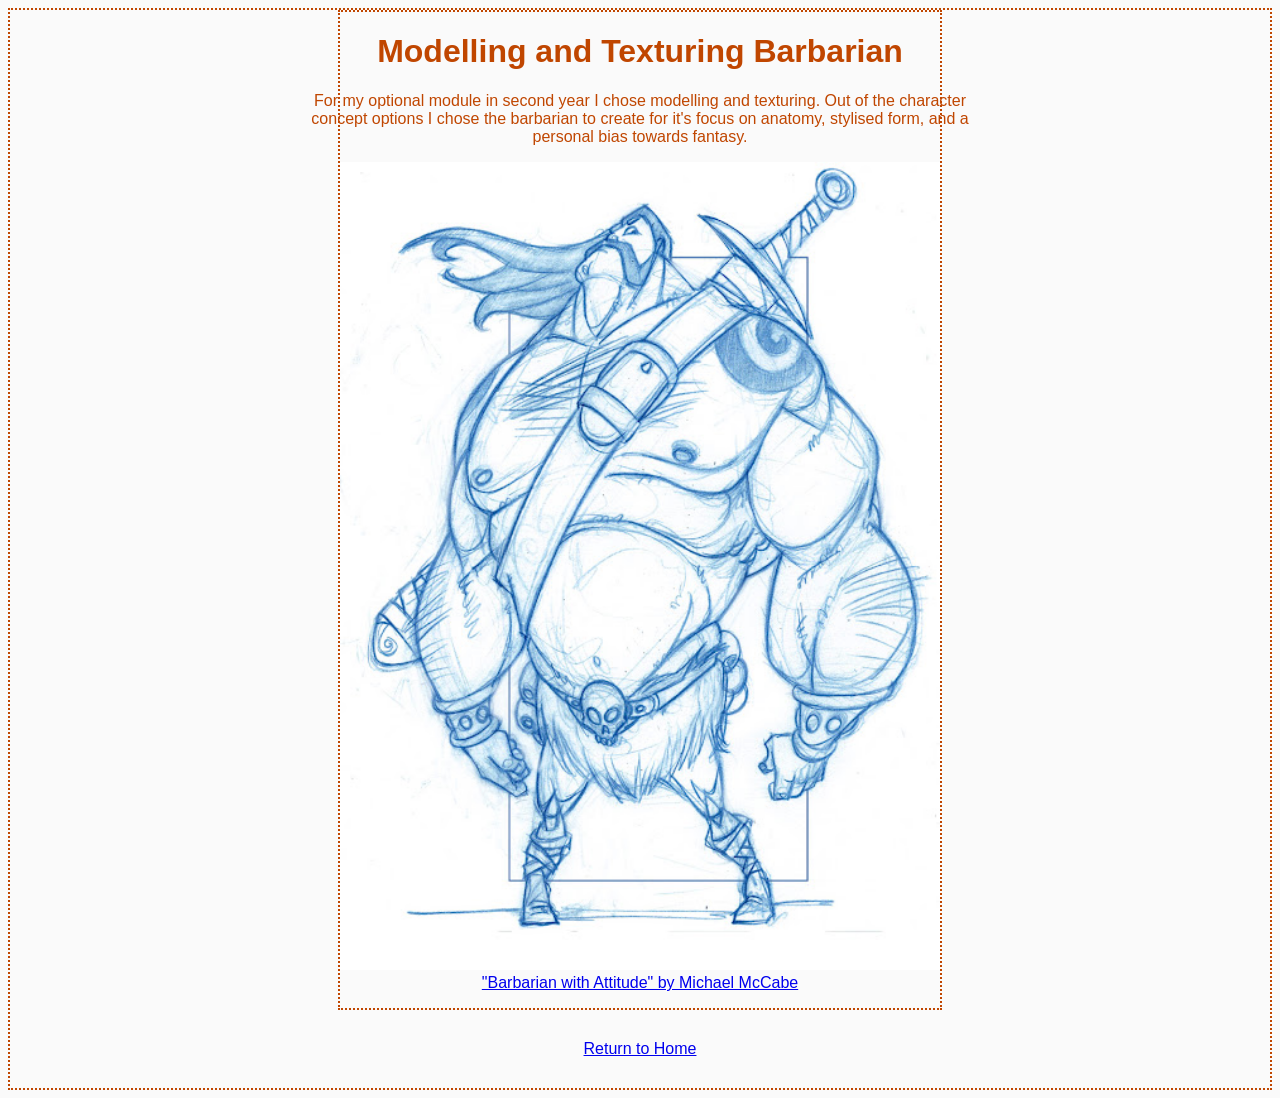
==== barbarian/barbarian.html @ b12afb91 "actual initial commit stupid github windows desktop makes folder stupid" ====
<!DOCTYPE html>
<html>

<head>
    <link rel="stylesheet" href="/lewisstyle.css">
    <title>Barbarian</title>
</head>

<body>
    <div class="center">
        <div class="post-container center">
            <h1>Modelling and Texturing Barbarian</h1>
            <div>
                For my optional module in second year I chose modelling and texturing. 
                Out of the character concept options I chose the barbarian to create for it's focus on anatomy, stylised form, and a personal bias towards fantasy.
                <figure>
                    <img src="barbarian.jpg" width="600px">
                    <figcaption><a href="https://michael-mccabe.blogspot.com/2012/11/barbarian-with-attitude.html">"Barbarian with Attitude" by Michael McCabe</a></figcaption>
                </figure>
            </div>

        </div>

        <a href = "index.html" style='margin-top:30px;margin-bottom:30px'> Return to Home</a>
    </div>
</body>
---- lewisstyle.css ----
:root {
    /* size of the square image links */
    --link-img-size:100px;
    --first-color: rgb(192, 70, 0);
    --second-color: #fafafa;
}

.square-link-images {
    /* sets size to use same length */
    width: var(--link-img-size);
    height: var(--link-img-size);
    /* crops excess image area to size */
    object-fit:cover;
    fill: var(--first-color)
}

.center {
    display:flex;
    align-items:center;
    justify-content: center;
    text-align: center;
    flex-direction: column;
    /* temporary border for testing */
    border: 2px dotted var(--first-color)
}

.post-container{
    max-width: 600px;
    width: fit-content;
    overflow-wrap: break-word;
}

/* applies to whole document */
html {
    color: var(--first-color);
    background-color: var(--second-color);
    font-family: 'Trebuchet MS', 'Lucida Sans Unicode', 'Lucida Grande', 'Lucida Sans', Arial, sans-serif;
}

hr{
    border-style: solid;
    color: var(--first-color);
}

/* hovering over stuff */
a:hover{
    background-color:rgb(20, 20, 22);
}







/* classes examples */
img.stinkydawg {
    border-radius: 20px;
}

img.fidjaos {
    margin-left: 50px;
}

div.poop {
    border: solid 5px green;
    margin: 20px;
    display: inline-block;
    background-color: brown;
}

.piss {
    margin: 20px;
    background-color: yellow;
    width: 200px;
    height: 200px;
}
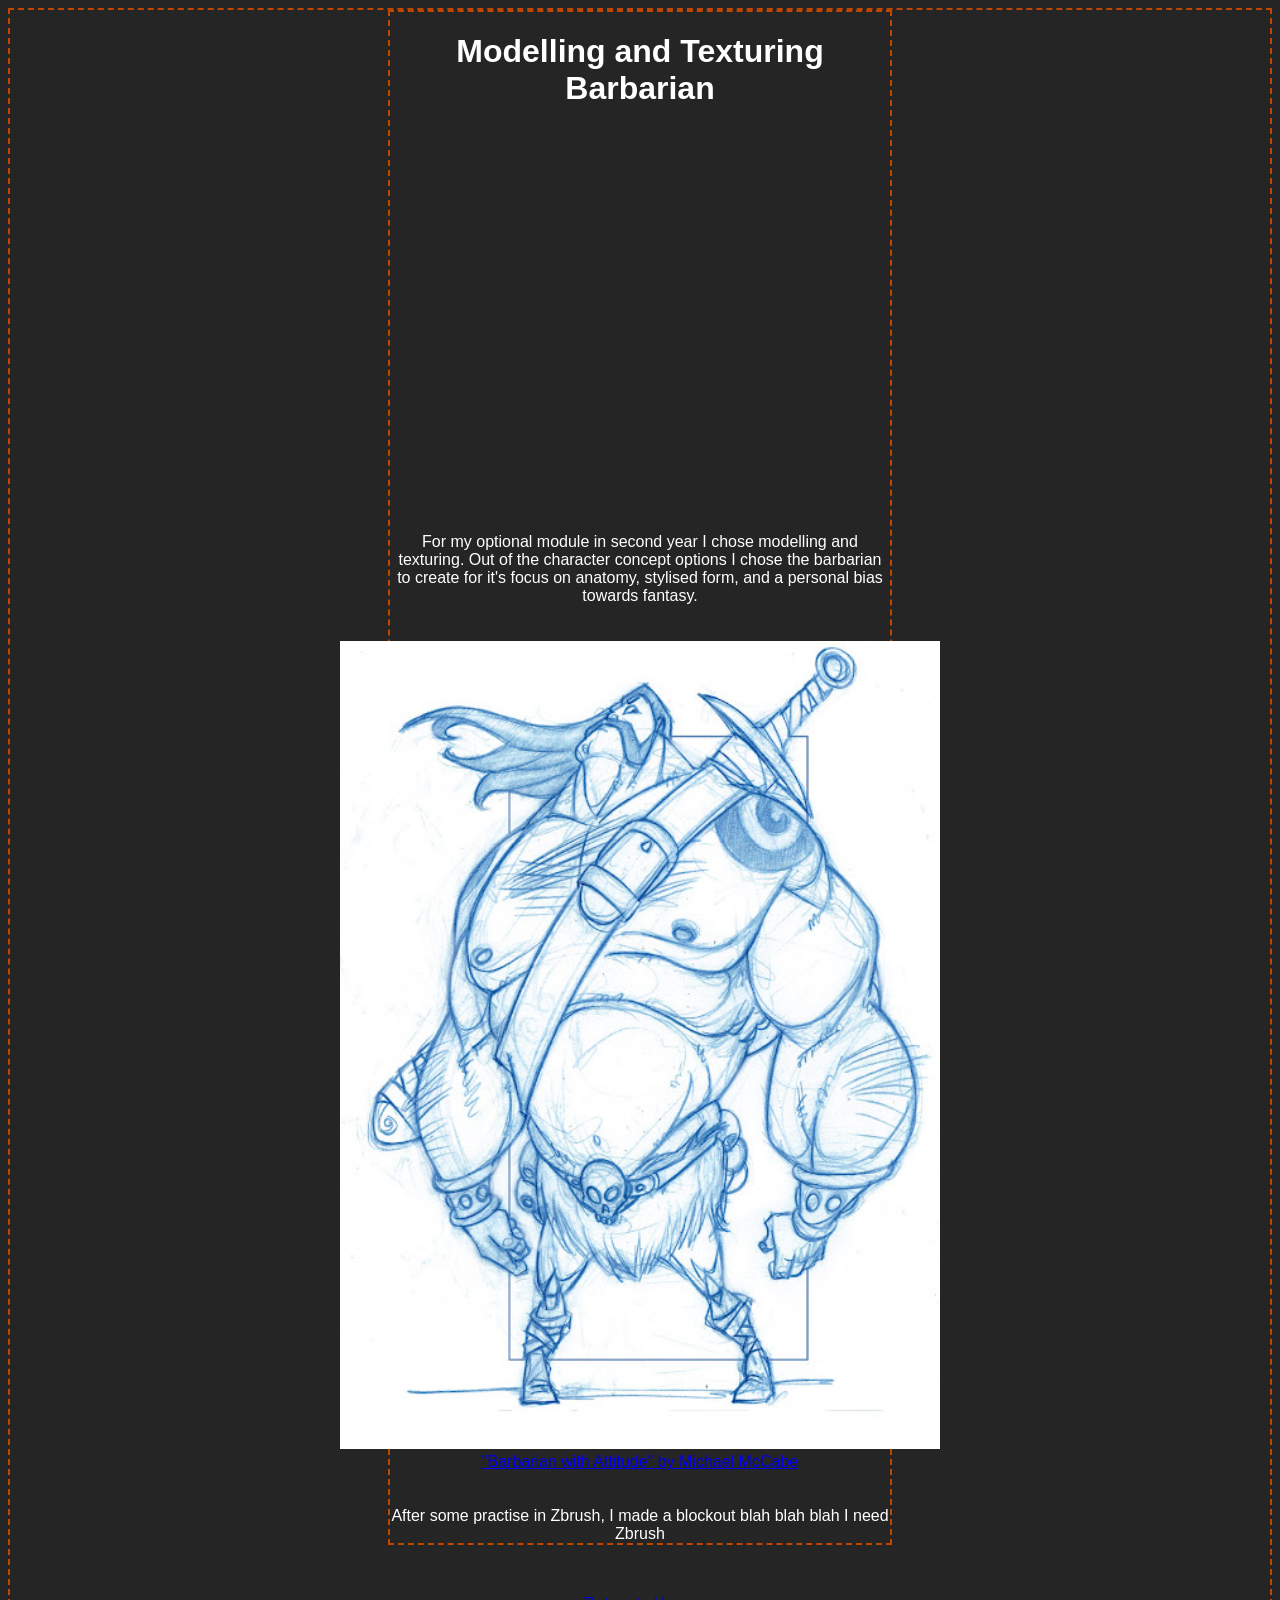
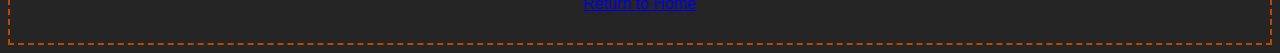
==== commit 452eb91e: "SpinoRig Done Finished spino web page and made some classes to reuse for other article pages" ====
--- a/barbarian/barbarian.html
+++ b/barbarian/barbarian.html
@@ -2,25 +2,33 @@
 <html>
 
 <head>
-    <link rel="stylesheet" href="/lewisstyle.css">
-    <title>Barbarian</title>
+    <link rel="stylesheet" href="../lewisstyle.css">
+    <title>BarbarianModel</title>
 </head>
 
 <body>
     <div class="center">
-        <div class="post-container center">
+        <div class="wide-container center">
             <h1>Modelling and Texturing Barbarian</h1>
             <div>
+                <video src="barb_baseColourSpin.mp4" width="600px" autoplay loop style='padding-top:30px;margin-bottom:30px'></video>
+            </div>
+            <div>
                 For my optional module in second year I chose modelling and texturing. 
-                Out of the character concept options I chose the barbarian to create for it's focus on anatomy, stylised form, and a personal bias towards fantasy.
+                Out of the character concept options I chose the barbarian to create for it's focus on anatomy, stylised form, and a personal bias towards fantasy.<br>
+            </div>
+            <div>
                 <figure>
                     <img src="barbarian.jpg" width="600px">
                     <figcaption><a href="https://michael-mccabe.blogspot.com/2012/11/barbarian-with-attitude.html">"Barbarian with Attitude" by Michael McCabe</a></figcaption>
                 </figure>
             </div>
+            <div>
+                After some practise in Zbrush, I made a blockout blah blah blah I need Zbrush
+            </div>
 
         </div>
 
-        <a href = "index.html" style='margin-top:30px;margin-bottom:30px'> Return to Home</a>
+        <a href = "../index.html" style='margin-top:30px;margin-bottom:30px'> Return to Home</a>
     </div>
 </body>
--- a/lewisstyle.css
+++ b/lewisstyle.css
@@ -1,10 +1,40 @@
+/* VARIABLES */
 :root {
     /* size of the square image links */
     --link-img-size:100px;
     --first-color: rgb(192, 70, 0);
-    --second-color: #fafafa;
+    --second-color: rgb(95, 124, 177);
+    --white-color: #ffffff;
+    --black-color: rgb(37, 37, 37);
+    --bigwidth: 800px;
+    --medwidth: 500px;
+    --smallwidth: 200px;
 }
 
+/* GLOBAL STYLES */
+/* applies to whole document */
+html {
+    color: var(--white-color);
+    background-color: var(--black-color);
+    font-family: 'Trebuchet MS', 'Lucida Sans Unicode', 'Lucida Grande', 'Lucida Sans', Arial, sans-serif;
+}
+
+hr{
+    border-style: solid;
+    color: var(--first-color);
+}
+
+br{
+    line-height:22px;
+}
+
+/* hovering over stuff */
+a:hover{
+    background-color:rgb(153, 56, 0);
+}
+
+
+/* CUSTOM CLASSES */
 .square-link-images {
     /* sets size to use same length */
     width: var(--link-img-size);
@@ -14,6 +44,7 @@
     fill: var(--first-color)
 }
 
+/* center colomn stuff */
 .center {
     display:flex;
     align-items:center;
@@ -21,30 +52,58 @@
     text-align: center;
     flex-direction: column;
     /* temporary border for testing */
-    border: 2px dotted var(--first-color)
+    border: 2px dashed var(--first-color);
+    gap: 20px;
 }
 
-.post-container{
-    max-width: 600px;
+/* post parts and stuff */
+.posts-lists{
+    min-height:fit-content;
+    max-width:var(--bigwidth);
+    display: flex;
+    /* where along main axis */
+    justify-content: space-evenly;
+    flex-wrap: wrap;
+    gap: 1rem;
+    /* temporary border for testing */
+    border: 2px solid var(--first-color)
+}
+
+.posts-item{
+    width:var(--smallwidth);
+    height:var(--smallwidth);
+    border: 2px solid var(--first-color);
+    background-color: var(--white-color);
+}
+
+.wide-container{
+    max-width: var(--medwidth);
     width: fit-content;
     overflow-wrap: break-word;
 }
 
-/* applies to whole document */
-html {
-    color: var(--first-color);
-    background-color: var(--second-color);
-    font-family: 'Trebuchet MS', 'Lucida Sans Unicode', 'Lucida Grande', 'Lucida Sans', Arial, sans-serif;
+.main-video{
+    max-width: var(--bigwidth);
 }
 
-hr{
-    border-style: solid;
-    color: var(--first-color);
+.main-text{
+    text-wrap:balance;
+    max-width: var(--bigwidth);
 }
 
-/* hovering over stuff */
-a:hover{
-    background-color:rgb(20, 20, 22);
+.medium-video{
+    max-width: var(--medwidth);
+}
+
+.doublecolumns{
+    display:flex;
+    flex-direction: row;
+    gap: 20px;
+}
+
+.small-text{
+    text-wrap: wrap;
+    max-width:var(--smallwidth);
 }
 
 
